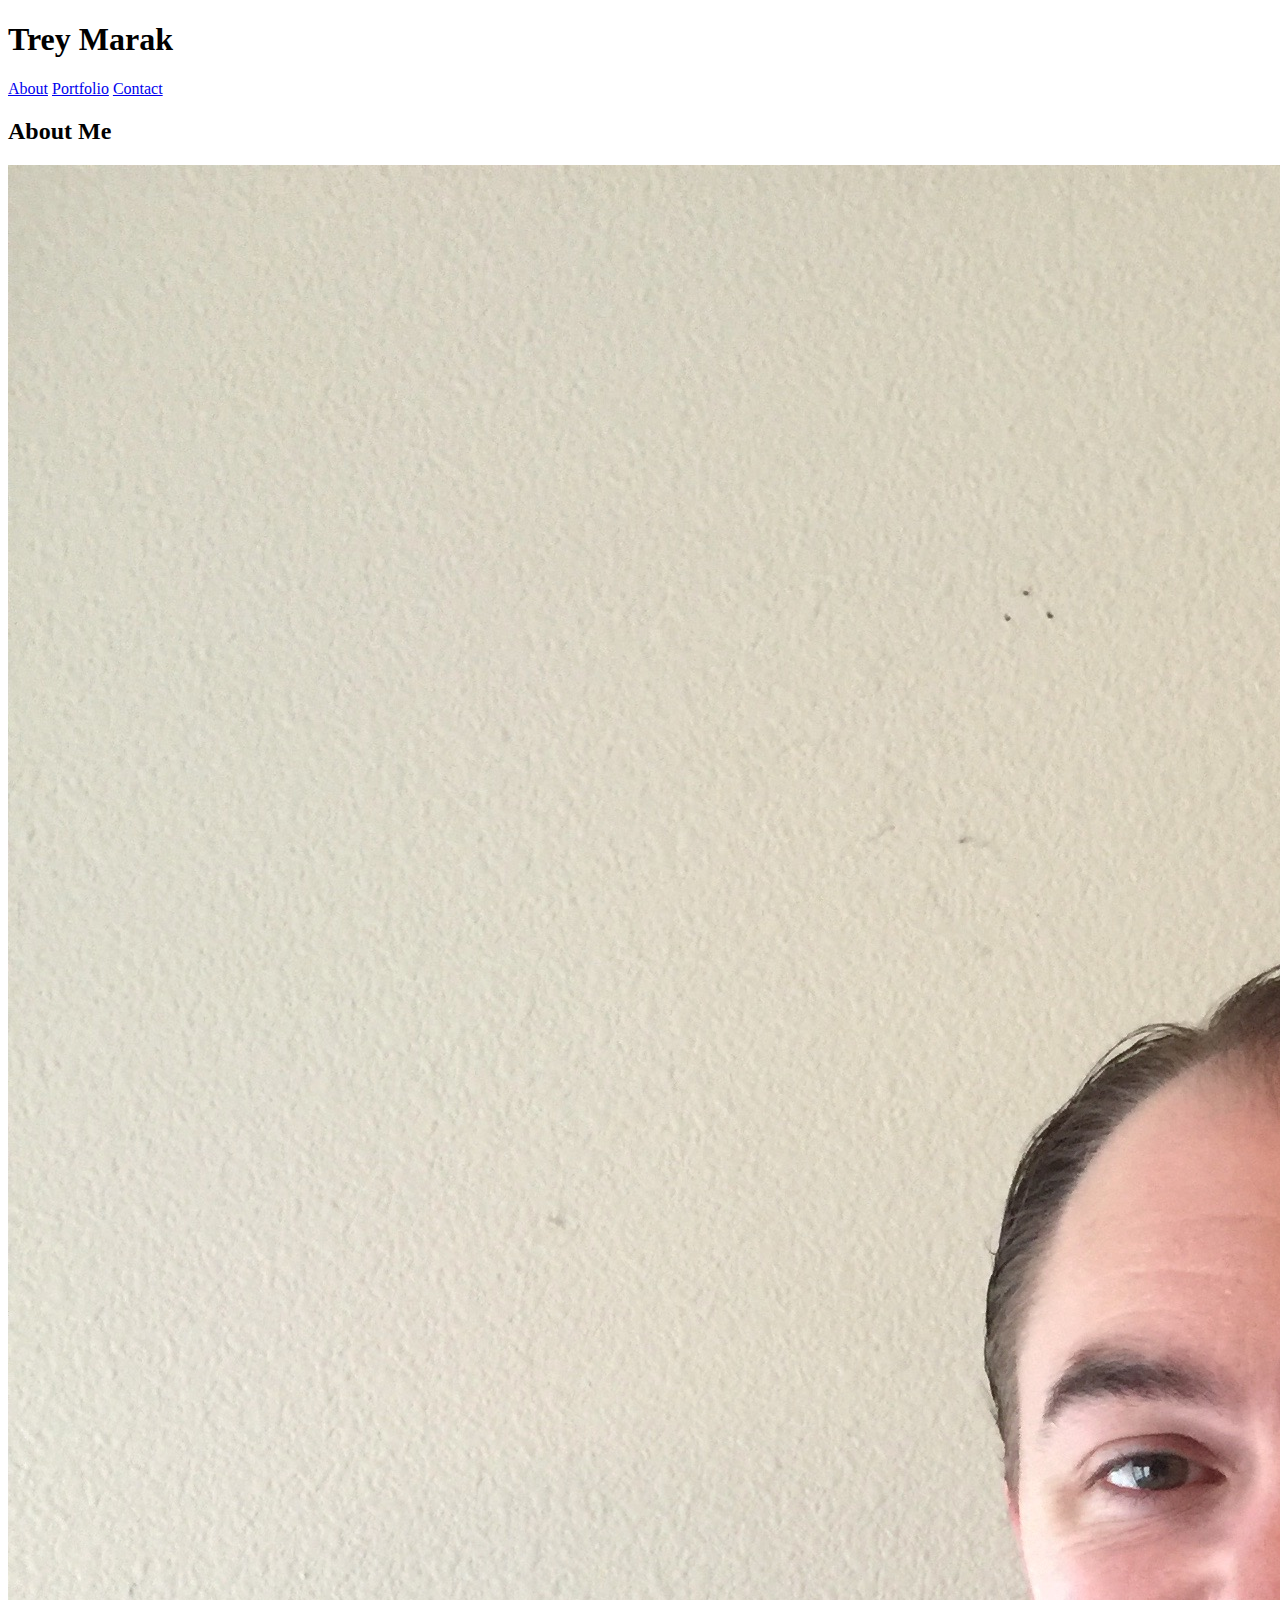
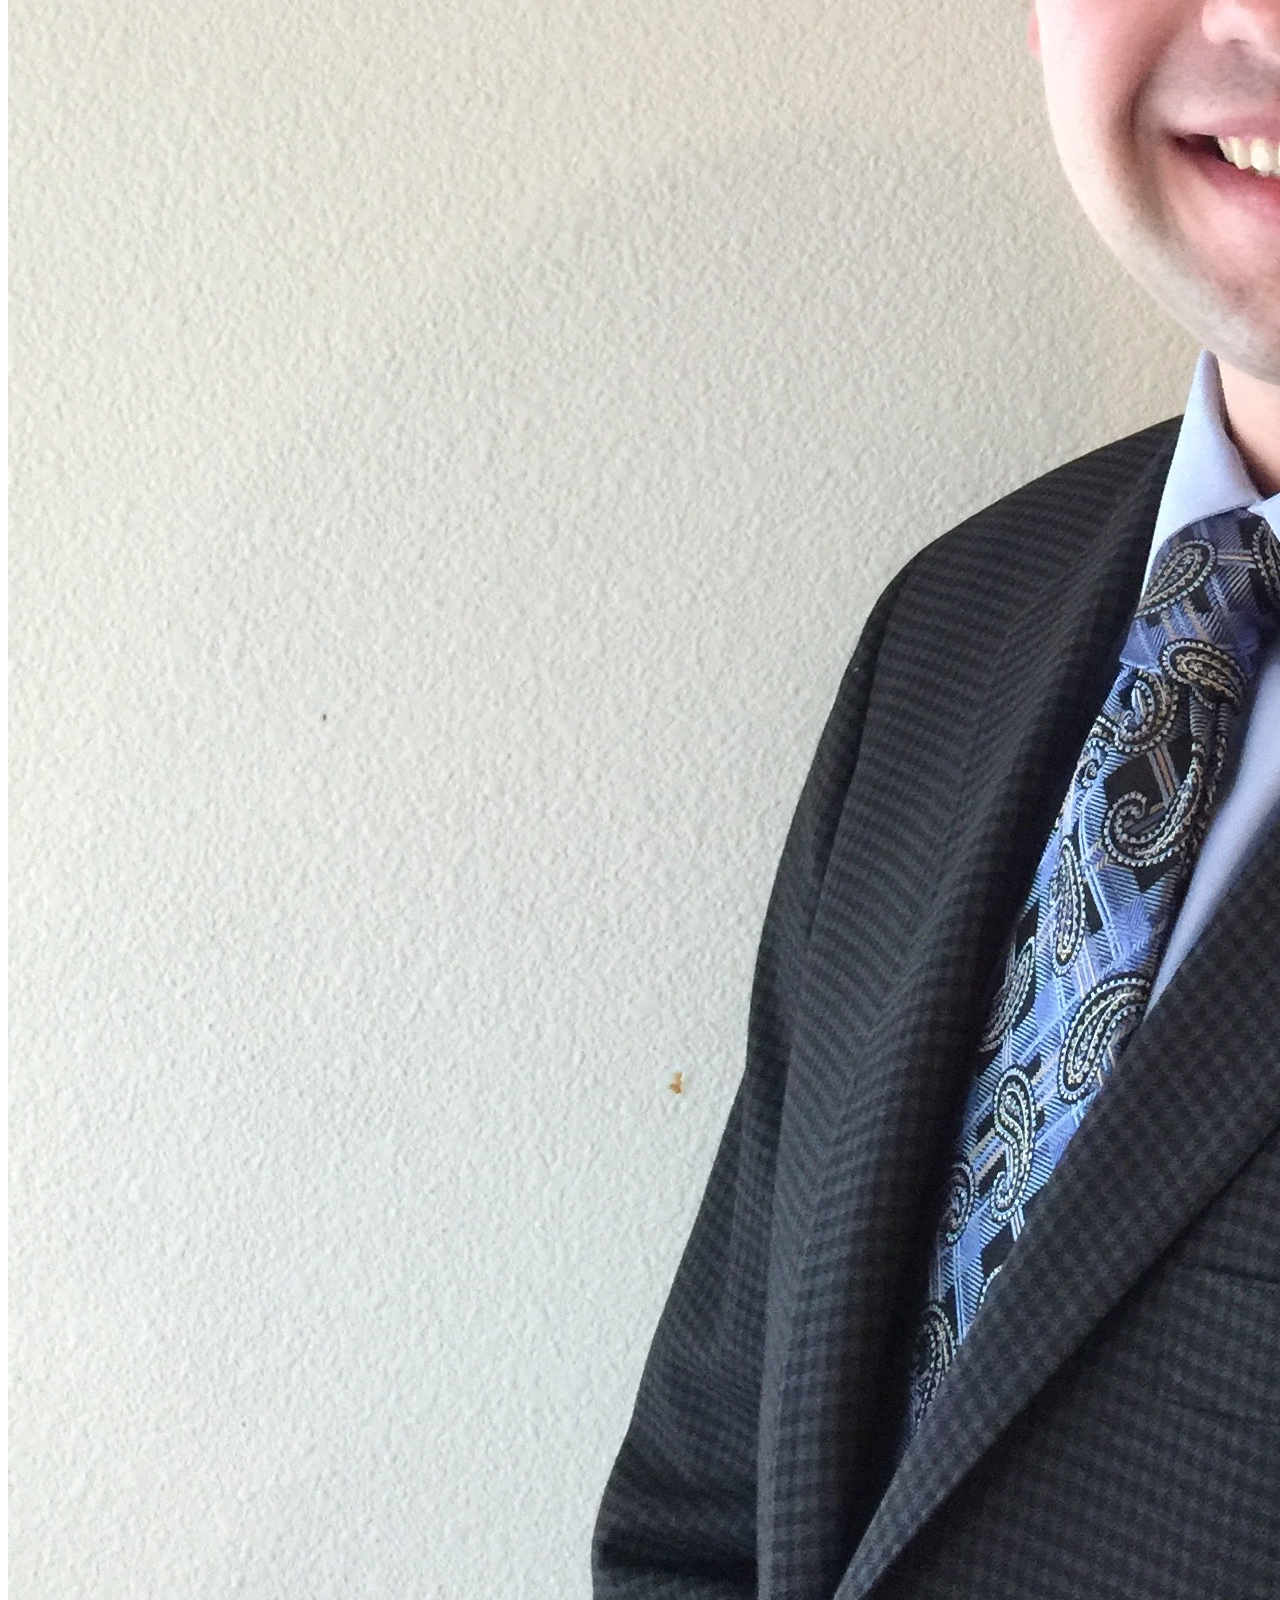
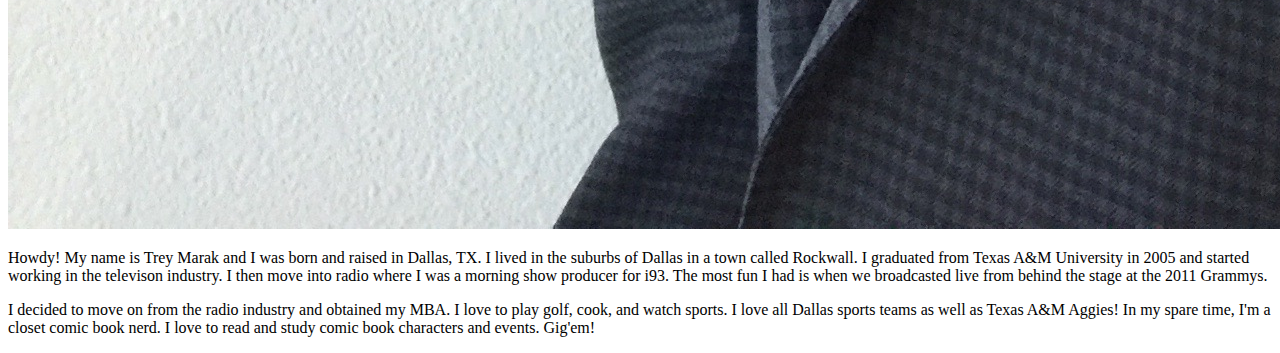
==== index.html @ 389bd96b "adding index" ====
<!DOCTYPE html>

<html>

<head>
    <link rel="stylesheet" href="assets/css/reset.css">
    <link rel="stylesheet" href="assets/css/style.css">
    <title>Trey Marak</title>

</head>
<body>


<div class="header">
        <h1>Trey Marak</h1>
        <div class="boxset">
                <a href="#" class="About">About</a>
                <a href="portfolio.html" class="Portfolio">Portfolio</a>
                <a href="contact.html" class="Contact">Contact</a>
        </div>
</div>


    

   <div class="section">
        <h2>About Me</h2>
    <img src="assets/images/IMG_3051.jpg" alt="Treys Photo">
    
    <p>Howdy! My name is Trey Marak and I was born and raised in Dallas, TX. I lived in the suburbs of Dallas in a town called Rockwall. I graduated from Texas A&M University in 2005 and started working in the televison industry. I then move into radio where I was a morning show producer for i93. The most fun I had is when we broadcasted live from behind the stage at the 2011 Grammys.</p>

    <p>I decided to move on from the radio industry and obtained my MBA. I love to play golf, cook, and watch sports. I love all Dallas sports teams as well as Texas A&M Aggies! In my spare time, I'm a closet comic book nerd. I love to read and study comic book characters and events. Gig'em!</p>
   </div>

   <div class="divider"></div>
   
   <div class="line"></div>

   <div class="footer"></div>
   
</body>
</html>
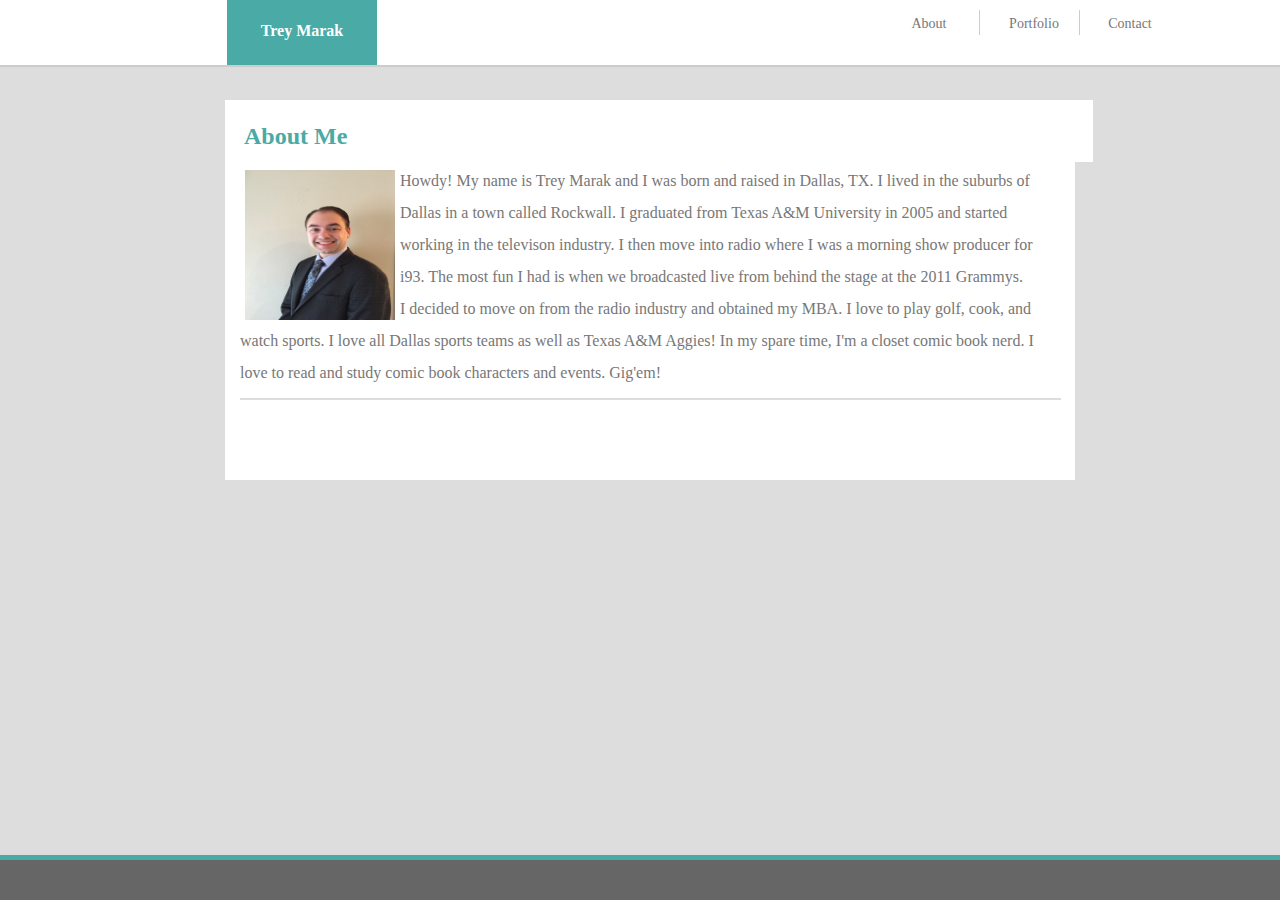
==== commit 55a0ddc3: "adding media" ====
--- a/index.html
+++ b/index.html
@@ -5,6 +5,7 @@
 <head>
     <link rel="stylesheet" href="assets/css/reset.css">
     <link rel="stylesheet" href="assets/css/style.css">
+    <meta name="viewport" content="width=device-width, initial-scale=1.0">
     <title>Trey Marak</title>
 
 </head>
--- a/assets/css/style.css
+++ b/assets/css/style.css
@@ -0,0 +1,343 @@
+/* Stylesheet for index page */
+
+body{
+    background-color: #dddddd;
+}
+
+h1{
+    background-color: #4aaaa5;
+    color: white;
+    text-align: center;
+    position: relative;
+    width: 150px;
+    height: 50px;
+    right: 55px;
+    padding-top: 15px;
+}
+a{
+    text-decoration: none;
+    color: #777777;
+}
+.header{
+    display: flex;
+    justify-content: space-around;
+    align-items: center;
+    background-color: #ffffff;
+    border-bottom: 2px solid #cccccc;
+}
+
+.boxset{
+    display: flex;
+    justify-content: space-between;
+    border: 1px solid #666666;
+    color: #777777;
+    font-size: 14px;
+}
+
+.About{
+    background-color: #ffffff;
+    text-align: center;
+    border-right: 1px solid #cccccc;
+    position: fixed;
+    top: 10px;
+    right: 300px;
+    width: 100px;
+    height: 25px;
+    
+}
+
+.Portfolio{
+    background-color: #ffffff;
+    text-align: center;
+    border-right: 1px solid #cccccc;
+    position: fixed;
+    top: 10px;
+    right: 200px;
+    width: 90px;
+    height: 25px;
+}
+.Contact{
+    background-color: #ffffff;
+    text-align: center;
+    position: fixed;
+    top: 10px;
+    right: 100px;
+    width: 100px;
+    height: 25px;
+}
+
+.About:hover{
+
+    background-color: #4aaaa5;
+    
+}
+
+.Portfolio:hover{
+
+    background-color: #4aaaa5;
+    
+}
+
+.Contact:hover{
+
+    background-color: #4aaaa5;
+    
+}
+
+h2{
+    color: #4aaaa5;
+    background-color: #ffffff;
+    position: fixed;
+    font-family: Georgia;
+    font-size: 24px;
+    top: 100px;
+    left: 225px;
+    width: 66.3%;
+    height: 50px;
+    padding-top: 12px;
+    padding-left: 19px;
+}
+
+.divider{
+    position: fixed;
+    left: 240px;
+    bottom: 500px;
+    width: 64%;
+    background-color: #dddddd;
+    padding: 1px;
+}
+.section{
+    position: fixed;
+    top: 150px;
+    left: 225px;
+    width: 820px;
+    height: 300px;
+    background-color: #ffffff;
+    color: #777777;
+    padding: 15px;
+}
+
+img{
+    float: left;
+    width: 150px;
+    height: 150px;
+    padding: 5px;
+}
+
+.line{
+    position: fixed;
+    left: 0;
+    bottom: 5px;
+    width: 100%;
+    background-color: #4aaaa5;
+    padding: 20px;
+}
+.footer{
+    position: fixed;
+    left: 0;
+    bottom: 0;
+    width: 100%;
+    background-color: #666666;
+    padding: 20px;
+
+}
+
+
+/* Stylesheet for contact page */
+
+.info{
+    position: fixed;
+    top: 150px;
+    left: 225px;
+    width: 820px;
+    height: 400px;
+    background-color: #ffffff;
+    color: #777777;
+    padding: 15px;
+}
+
+input{
+    width: 800px;
+    height: 30px;
+}
+
+
+textarea[id="fmessage"]{
+
+    width: 800px;
+    height: 200px;
+}
+
+input[type="submit"]{
+    
+    background-color: #4aaaa5;
+    color: white;
+    position: relative;
+    bottom: 8px;
+    width: 80px;
+    height: 28px;
+}
+
+
+/* Stylesheet for portfolio page */
+
+.picture{
+
+    position: fixed;
+    top: 150px;
+    left: 225px;
+    width: 820px;
+    height: 400px;
+    background-color: #ffffff;
+    color: #777777;
+    padding: 15px;
+}
+
+img[alt="Comic Books"]{
+
+    position: fixed;
+    z-index: -1;
+
+}
+
+img[alt="Cooking"]{
+
+    position: fixed;
+    left: 575px;
+    z-index: -1;
+}
+
+img[alt="Golf"]{
+
+    position: fixed;
+    right: 220px;
+    z-index: -1;
+}
+
+img[alt="Music"]{
+
+    position: fixed;
+    bottom: 100px;
+    z-index: -1;
+}
+
+img[alt="Aggie Sports"]{
+
+    position: fixed;
+    bottom: 100px;
+    left: 575px;
+    z-index: -1;
+}
+
+img[alt="Dallas Sports"]{
+
+    position: fixed;
+    bottom: 100px;
+    right: 220px;
+    z-index: -1;
+}
+
+img[alt="Comic Books"]:hover{
+
+background-color: blue;
+
+}
+
+img[alt="Cooking"]:hover{
+
+background-color:yellow;
+    
+}
+
+img[alt="Golf"]:hover{
+
+background-color: green;
+        
+}
+
+img[alt="Music"]:hover{
+
+background-color: black;
+            
+}
+
+img[alt="Aggie Sports"]:hover{
+
+    background-color: maroon;
+    
+}
+
+img[alt="Dallas Sports"]:hover{
+
+    background-color: royalblue;
+    
+}
+
+label[for="Comic Books"]{
+
+    background-color: #4aaaa5;
+    color: white;
+    text-align: center;
+    width: 150px;
+    position: absolute;
+    left: 20px;
+    top: 133px;
+    
+}
+
+label[for="Cooking"]{
+
+    background-color: #4aaaa5;
+    color: white;
+    text-align: center;
+    width: 150px;
+    position: absolute;
+    left: 355px;
+    top: 133px;
+}
+
+label[for="Golf"]{
+
+    background-color: #4aaaa5;
+    color: white;
+    text-align: center;
+    width: 150px;
+    position: absolute;
+    right: 20px;
+    top: 133px;
+}
+
+label[for="Music"]{
+
+    background-color: #4aaaa5;
+    color: white;
+    text-align: center;
+    width: 150px;
+    position: absolute;
+    left: 20px;
+    bottom: 37px;
+}
+
+label[for="Aggie Sports"]{
+
+    background-color: #4aaaa5;
+    color: white;
+    text-align: center;
+    width: 150px;
+    position: absolute;
+    left: 355px;
+    bottom: 37px;
+}
+
+label[for="Dallas Sports"]{
+
+    background-color: #4aaaa5;
+    color: white;
+    text-align: center;
+    width: 150px;
+    position: absolute;
+    right: 20px;
+    bottom: 37px;
+}
+
+@media screen and (max-width: 980 ){}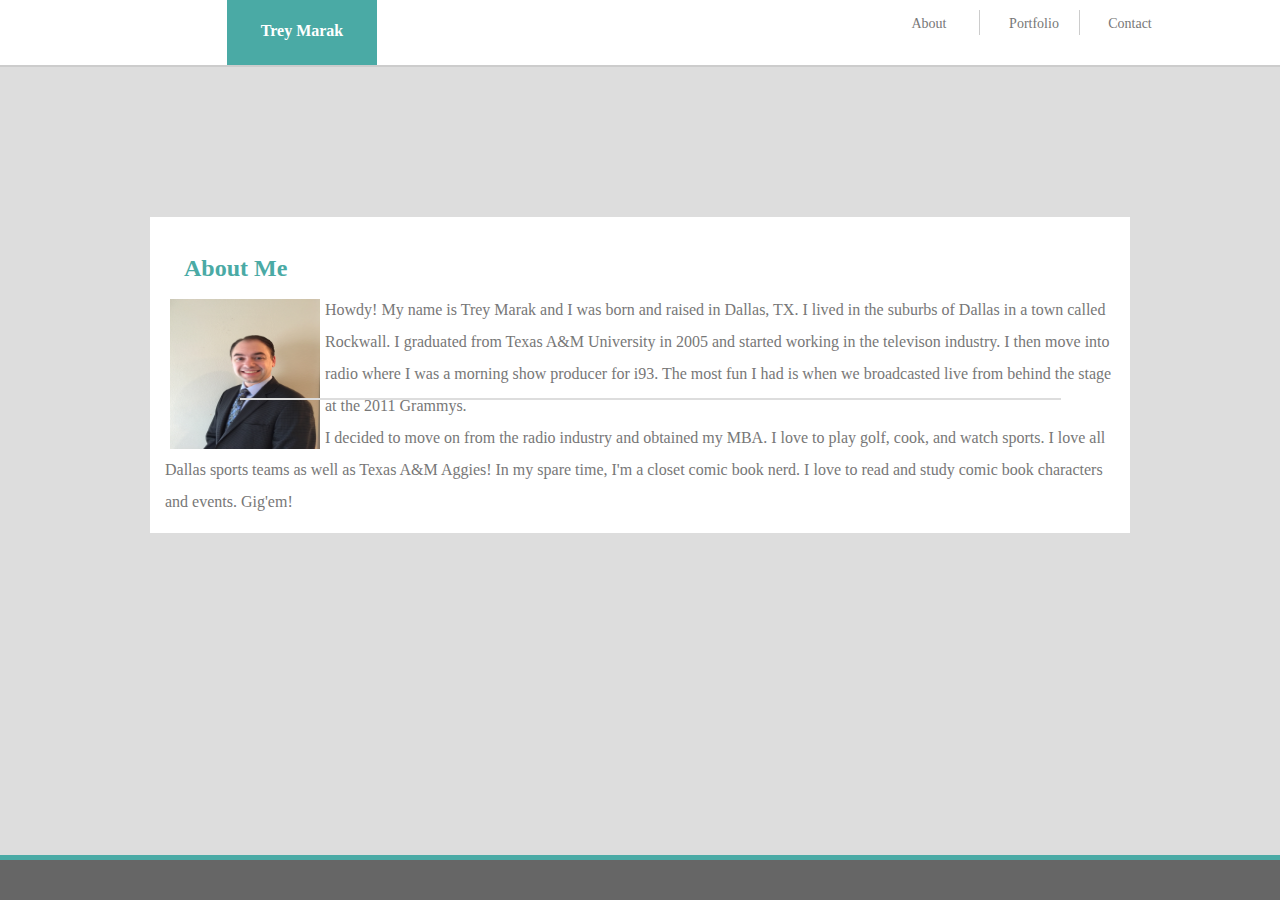
==== commit 3abf16fb: "media" ====
--- a/index.html
+++ b/index.html
@@ -5,7 +5,6 @@
 <head>
     <link rel="stylesheet" href="assets/css/reset.css">
     <link rel="stylesheet" href="assets/css/style.css">
-    <meta name="viewport" content="width=device-width, initial-scale=1.0">
     <title>Trey Marak</title>
 
 </head>
@@ -26,14 +25,13 @@
 
    <div class="section">
         <h2>About Me</h2>
+        <div class="divider"></div>
     <img src="assets/images/IMG_3051.jpg" alt="Treys Photo">
     
     <p>Howdy! My name is Trey Marak and I was born and raised in Dallas, TX. I lived in the suburbs of Dallas in a town called Rockwall. I graduated from Texas A&M University in 2005 and started working in the televison industry. I then move into radio where I was a morning show producer for i93. The most fun I had is when we broadcasted live from behind the stage at the 2011 Grammys.</p>
 
     <p>I decided to move on from the radio industry and obtained my MBA. I love to play golf, cook, and watch sports. I love all Dallas sports teams as well as Texas A&M Aggies! In my spare time, I'm a closet comic book nerd. I love to read and study comic book characters and events. Gig'em!</p>
    </div>
-
-   <div class="divider"></div>
    
    <div class="line"></div>
 
--- a/assets/css/style.css
+++ b/assets/css/style.css
@@ -87,19 +87,15 @@
 h2{
     color: #4aaaa5;
     background-color: #ffffff;
-    position: fixed;
     font-family: Georgia;
     font-size: 24px;
-    top: 100px;
-    left: 225px;
-    width: 66.3%;
     height: 50px;
     padding-top: 12px;
     padding-left: 19px;
 }
 
 .divider{
-    position: fixed;
+    position: absolute;
     left: 240px;
     bottom: 500px;
     width: 64%;
@@ -107,14 +103,10 @@
     padding: 1px;
 }
 .section{
-    position: fixed;
-    top: 150px;
-    left: 225px;
-    width: 820px;
-    height: 300px;
     background-color: #ffffff;
     color: #777777;
     padding: 15px;
+    margin: 150px;
 }
 
 img{
@@ -303,7 +295,7 @@
     text-align: center;
     width: 150px;
     position: absolute;
-    right: 20px;
+    right: 46px;
     top: 133px;
 }
 
@@ -336,8 +328,20 @@
     text-align: center;
     width: 150px;
     position: absolute;
-    right: 20px;
+    right: 46px;
     bottom: 37px;
 }
 
-@media screen and (max-width: 980 ){}+@media screen and (max-width: 768px) {
+  
+.header {
+
+    width: 100%;
+}
+
+} 
+
+@media screen and (max-width: 768px) {
+
+
+}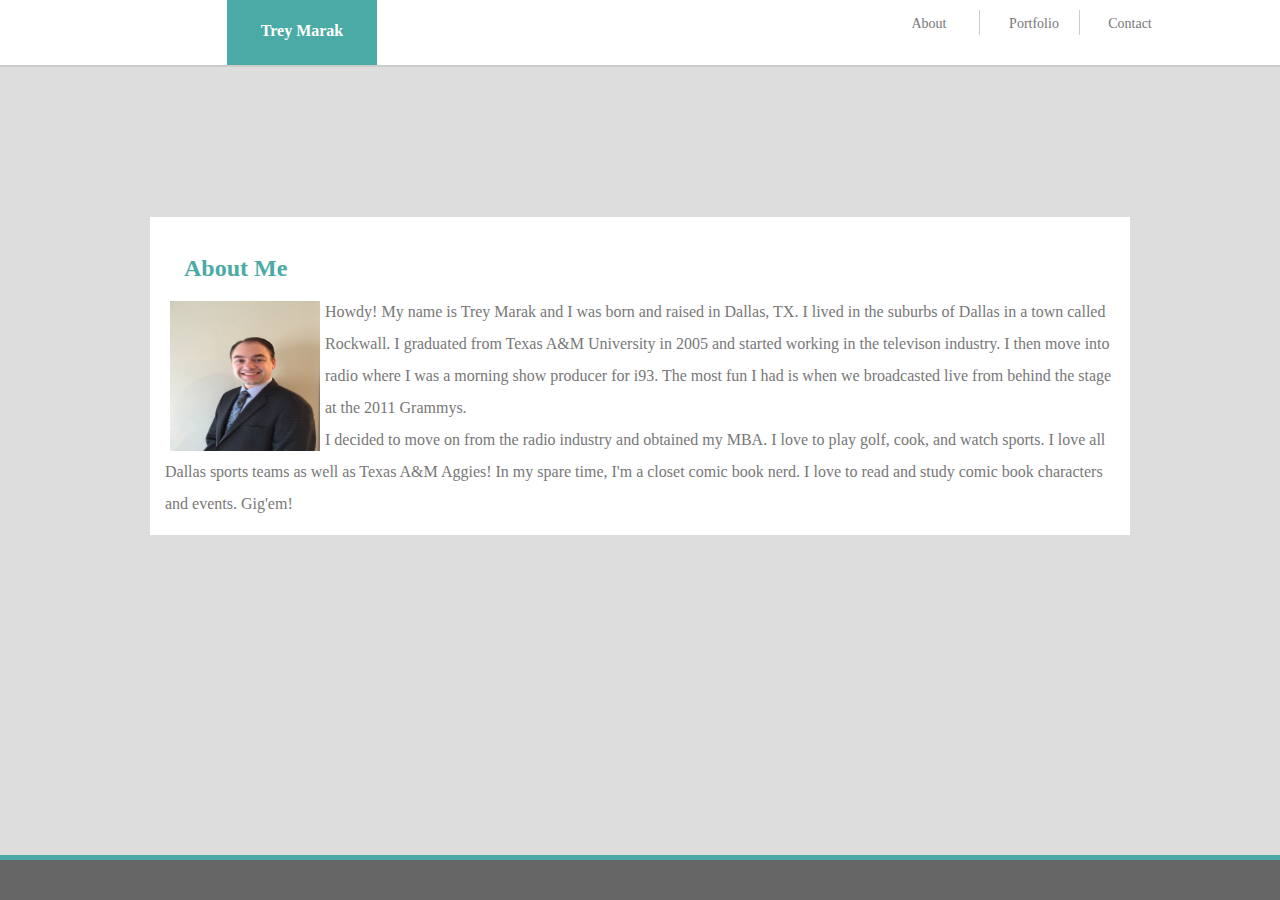
==== commit e3e7f4ea: "finished" ====
--- a/index.html
+++ b/index.html
@@ -25,7 +25,9 @@
 
    <div class="section">
         <h2>About Me</h2>
-        <div class="divider"></div>
+
+    <div class="divider"></div>
+    
     <img src="assets/images/IMG_3051.jpg" alt="Treys Photo">
     
     <p>Howdy! My name is Trey Marak and I was born and raised in Dallas, TX. I lived in the suburbs of Dallas in a town called Rockwall. I graduated from Texas A&M University in 2005 and started working in the televison industry. I then move into radio where I was a morning show producer for i93. The most fun I had is when we broadcasted live from behind the stage at the 2011 Grammys.</p>
@@ -33,6 +35,7 @@
     <p>I decided to move on from the radio industry and obtained my MBA. I love to play golf, cook, and watch sports. I love all Dallas sports teams as well as Texas A&M Aggies! In my spare time, I'm a closet comic book nerd. I love to read and study comic book characters and events. Gig'em!</p>
    </div>
    
+
    <div class="line"></div>
 
    <div class="footer"></div>
--- a/assets/css/style.css
+++ b/assets/css/style.css
@@ -95,7 +95,7 @@
 }
 
 .divider{
-    position: absolute;
+    position: relative;
     left: 240px;
     bottom: 500px;
     width: 64%;
@@ -332,16 +332,30 @@
     bottom: 37px;
 }
 
+@media screen and (max-width: 980px) {
+  
+    body {
+
+        background-color: blue;
+    }
+
+} 
+
 @media screen and (max-width: 768px) {
   
-.header {
-
-    width: 100%;
-}
+    body {
+
+        background-color: red;
+    }
 
 } 
 
-@media screen and (max-width: 768px) {
-
-
-}+@media screen and (max-width: 640px) {
+  
+    body {
+
+        background-color: green;
+    }
+
+
+} 